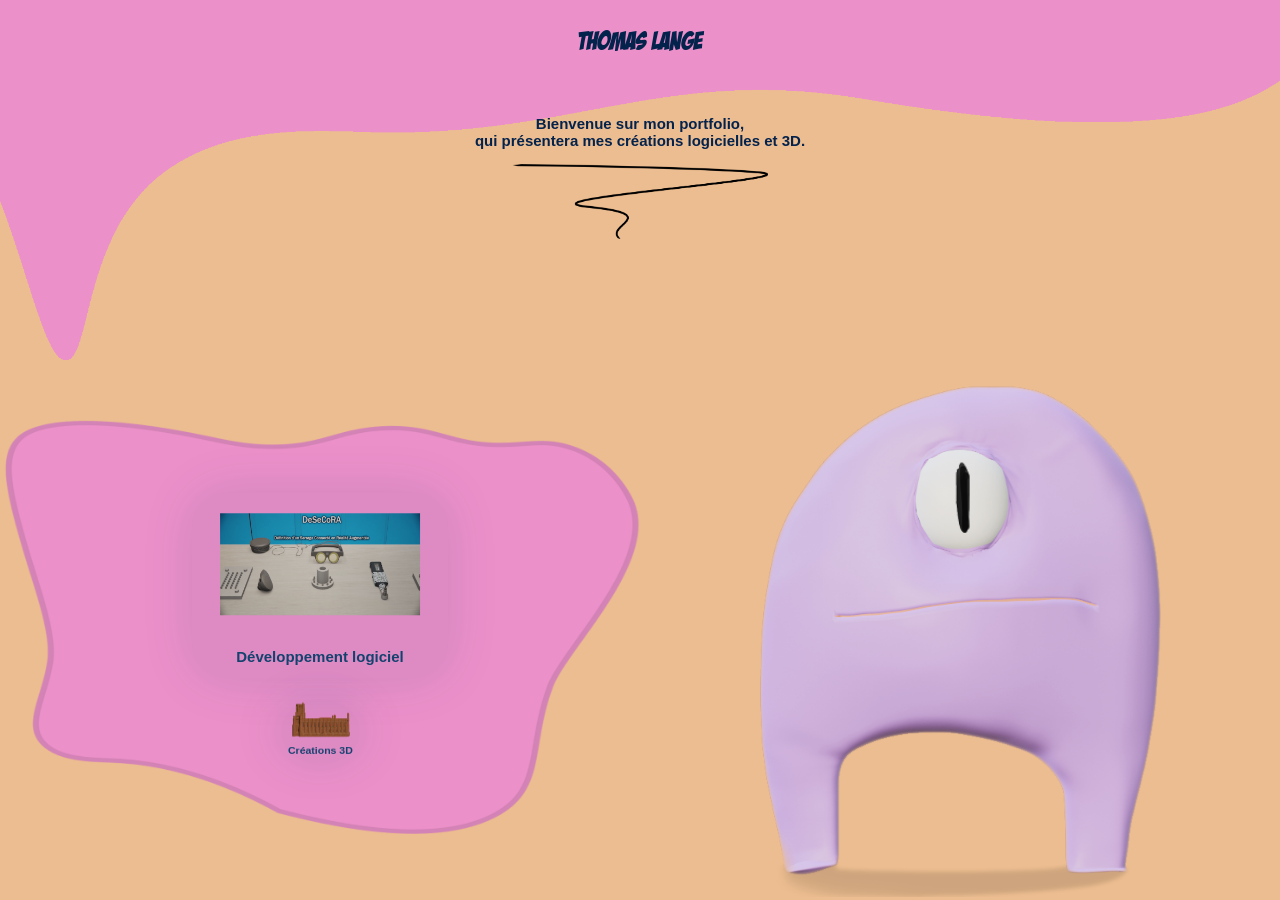
==== index.html @ fa7d8d44 "File name Changed Index -> indexs -> index" ====
<html lang="fr" style="--fast-cmp-vh: 8.96px;">
<head>
    <meta charset="utf-8" />
    <meta name="viewport" content="width=device-width, initial-scale=1" />
    <link rel="stylesheet" href="./common/lib/AddOns/StyleWebSite.css" />

    <title>Portfolio T_Lange</title>
</head>

<body>
    <header>
        <div class="vertImgText">
            <h1 id="Title">Thomas Lange</h1>
            <p style="font-weight: 800;padding-top:2vh;">
                Bienvenue sur mon portfolio,</br>qui présentera mes créations logicielles et 3D.
            </p>
            <img style="width:20%;" src="./common/Images/underline.png" />
        </div>
    </header>

    <div class="Two_Col">
        <div id="LeftDiv">
            <div class="vertImgText" id="btnContainer">
                <a id="topDiv" class="centerBtn" href="./common/lib/Games.html">
                    <img onmouseover="src='./common/Images/Btn/PresentationSpedUp.gif'" src="./common/Images/Btn/Presentation.png" />
                    <h2>Développement logiciel</h2>
                </a>
                </br>
                <a id="bottomDiv" class="centerBtn" href="./common/lib/3D.html">
                    <img onmouseover="src='./common/Images/Btn/BeginCathSpedUp.gif'" onmouseout="src='./common/Images/Btn/endCathSpedUp.gif'" src="./common/Images/Btn/FirstCat.png" />
                    <h2>Créations 3D</h2>
                </a>
            </div>
        </div>
        <div class="vertCenter" id="RightDiv">
            <img id="eyeImage" draggable="false" onmousedown="RandomEye()" src="./common/Images/pupilleReduitBig.png" />
        </div>
    </div>
    <script type="text/javascript" src="./common/lib/AddOns/Accueil_WebPage.js"></script>
</body>
</html>
---- common/lib/AddOns/StyleWebSite.css ----
/*Main Css*/
/*_________________________________________________________*/

@font-face {
    font-family: ObelixFont; /* set name */
    src: url(../Font/BADABB__.TTF); /* url of the font */
}

html {
    background-color: #ecbd90;
    font-family: "Verdana", sans-serif;
    font-size: 15px;
    font-style: normal;
    scroll-behavior: smooth;
}
#MainBody {
    top:5vh;
    width: 100%;
}

img{
    max-width:50vw;
    max-height:50vh;
    width:100%;
    height:100%;
    object-fit:contain;
}

#Title {
    position: relative;
    font-weight: 400;
    font-family: ObelixFont;
    font-size: clamp(20px,2vw,3vw);
    text-align: center;
    padding: 10px;
}

header {
    position: relative;
    width: 100%;
    height: clamp(120px,40%,100%);
    padding: 0;
    margin: 0;
    border: 0px;
    gap: 20%;
    justify-content: normal !important;
    background-image: url("../../Images/Backgrounds/head.png");
    background-size: 100% 100%;
    background-repeat: no-repeat;
}

a {
    display: inline-block;
    color: #13426f;
    transition: transform .2s ease, background-color ease-in-out .3s,box-shadow .2s;
    transform: scale(1);
    /*border: 5px solid red;*/
}

a:hover {
    transform: scale(1.2);
    color: #173551;
    z-index: 3;
}

body {
    padding: 0px;
    margin: 0px;
    border: 0px;
    color: #03224c;
}
div {
    position: relative;
    /*border:1px solid yellow;*/
}

.hideComponent {
    position: fixed;
    background-color: #00000090;
    top: 0px;
    width: 100%;
    height: 100%;
    z-index: 5;
    visibility: hidden;
    opacity: 0;
    transition: opacity .5s;
}


.hideComponent:has(#closeWindow:target) {
    visibility: hidden;
    opacity: 0;
}

.hideComponent a {
    position: relative;
    width: 100%;
    height: 100%
}

.hideComponent a:hover {
    transform: scale(1);
    z-index: 0;
}

.hideComponent:has(.showCell:target) {
    visibility: visible;
    opacity: 1;
}

.showCell:target {
    display: grid;
}

li {
    list-style-type: '-  ';
}

.space25 {
    height: 25%;
}
.topRoundImg img {
    border-radius: 10px 10px 0px 0px;
    max-width: 90%;
    object-fit: cover;
}
h2 {
    font-size: 100%;
}


/*_________________________________________________________*/
/*Accueil*/
/*_________________________________________________________*/
.Two_Col {
    height: 60%;
    width: 100%;
    display: grid;
    grid-template-columns: repeat(auto-fit, minmax(400px, 1fr));
    grid-auto-rows: clamp(250px,100%,100%);

/*    grid-template-columns:1fr;
    grid-template-rows:1fr 1fr;*/

    grid-column-gap: 0px;
    grid-row-gap: 0px;
}


.vertCenter {
    display: flex;
    justify-content: center;
    text-align: center;
    width: 100%;
}

.vertImgText {
    position: relative;
    display: flex;
    flex-direction: column;
    align-items: center;
    text-align: center;
    justify-content: center;
    width: 100%;
}

#LeftDiv, #RightDiv {
    position: relative;
    background-repeat: no-repeat;
    background-position: center;
    background-size: contain;

}

#RightDiv {
    background-image: url("../../Images/GaubichonneurTEmpShadow.png");
}

#LeftDiv {
    background-image: url("../../Images/Backgrounds/BG2_3.png");
}

/*#RightDiv {
    background-image: url("../../Images/Backgrounds/BG2_2.png");
}*/


#btnContainer {
    position: absolute;
    left: 50%;
    top: 50%;
    transform: translateX(-50%) translateY(-50%);
    width: 40%;
}

#btnContainer a {
    text-decoration: none;
    text-align: center;
}

#topDiv{
    
}

#bottomDiv {
    width: 30%;
    font-size: 70%;
    transform:rotateX(30deg);
    transition: width .2s ease, transform .4s;
}

#bottomDiv:hover{
    width: 80%;
    transform: rotateX(0deg);
}
#btnContainer:has(#bottomDiv:hover) #topDiv {
    transform: scale(.5) rotateX(-30deg);
}

#eyeImage {
    transition: transform .1s, width .3s;
    max-width: 100%;
    width: auto;
    height: 15%;
    position: relative;
    transform: translateX(5%) translateY(120%);
}

.centerBtn {
    border-radius: 35px;
    background-color: #13426f10;
    box-shadow: 0px 0px 50px #13426f25;
    text-align: center;
}

.centerBtn:hover {
    background-color: #13426f10;
    box-shadow: 0px 0px 5px #13426f10;
}


/*_________________________________________________________*/
/*Other Web pages*/
/*_________________________________________________________*/



/*Navigator*/
/*_________________________________________________________*/

nav {
    transition: left .3s;
    height: 100%;
    width: 20vw;
    left:-100%;
    position: fixed;
    background-image: url("../../Images/Backgrounds/nav.png");
    background-repeat: no-repeat;
    background-position: left;
    background-size: 100% 100%;
    z-index:5;
}

nav li{
    font-size:100%;
}

.menuBtn{
    padding:5px;
    padding-left:0;
    width:5%;
    height:auto;
    position:fixed;
    z-index:1;
}
#navMenuButton {
    position: absolute;
    left:80%;
    top:.1vh;
    width: 5vw;
}

nav:target {
    left: 0px;
}


.navigatorElement {
    padding: 15px;
    margin-left: .5vw;
    width: 100%;
}

/*_________________________________________________________*/

/*Grids & cells*/
/*_________________________________________________________*/

.grid3 {
    position: relative;
    height:auto;
    width:100%;
    display: grid;
    padding-top:10px;
    grid-template-columns: repeat( auto-fit, minmax(200px, .5fr));
    justify-content:center;
}
.grid3 a:hover{
    transform:scale(1.05);
}

.grid4 {
    position: relative;
    display: grid;
    grid-template-rows: 2fr;
    grid-template-columns: repeat(4, 1fr);
    grid-column-gap: 5px;
    grid-row-gap: 5px;
    padding: 10px;
}
.cell {
    position: relative;
    box-shadow: 0px 0px 5px #13426f60;
    background-color: #ecbd90;
    display: grid;
    align-items: end;
    overflow: hidden;
    transition: transform .1s, border-radius .1s;
}

.cell:hover{
    transform:scale(1.2);
    z-index:4;
    border-radius: 35px;
    transition-duration: .2s;
}

.cell img {
    position: relative;
    object-position: bottom;
    height:auto;
}


.cell .UnrollButton {
    position: relative;
    bottom:0px;
}

.cell h2 {
    position: absolute;
    text-shadow: black -1px -1px 5px;
    font-style: italic;
    color: white;
    top:0px;
    right: 10px;
    font-weight: 600;
    font-size: 1.5vw;
    z-index: 1;
}

/*Vitrine 3D*/

.vitrineGrid {
    position: absolute;
    bottom:0px;
    display:none; /*Shown when clicking specified cell*/
    max-height:90%;
    border-radius: 0px 35px 35px 0px;
    background-color: #fcfcfcf0;
    padding: 30px;
    grid-template-columns: repeat(5, auto);
    grid-column-gap: 5px;
    z-index: 3;
}


.vitrineGrid img {
    height: 100%;
}

.vitrineGrid img:hover {
    transform: scale(2);
    z-index:2;
}

.vitrineGrid img:not(:hover) {
    z-index:0;
}

.vitrineGrid .inspirationImg {
    box-shadow: 0px 0px 5px black;
}

.vitrineGrid .inspirationImg:hover {
    z-index:2;
}

.vitrineGrid .inspirationImg h3 {
    position: absolute;
    text-shadow: black 0px 0px 3px;
    font-style: italic;
    color: #bebebe;
    font-size: 2vw;
    top: 0px;
    right: 10px;
}
/*_________________________________________________________*/



/*Tootips*/
/*____________________________________________________________*/
.tooltiptext {
    position: absolute;
    top: 0px;
    width:90%;
    height:auto;
    opacity: 0;
    visibility: hidden;
    background-color: #997a8d;
    color: #fdf4ec;
    padding: 10px;
    border-radius: 6px;
    transition: opacity .5s;
}
.tooltiptext p{
    max-width:90%;
}

#DeseCora:hover #DeseCoraT, #Cartapenta:hover #CartapentaT, #Dunjon:hover #DunjonT, #Lamb:hover #LambT, #Parturiente:hover #ParturienteT, #LaughWorld:hover #LaughWorldT, #TacotAvenue:hover #TacotAvenueT, #MusicalDj:hover #MusicalDjT {
    opacity: 1;
    visibility: visible;
}

.showCell {
    max-height:90%;
}

.LogicielPageVitrine {
    position: absolute;
    top: 0px;
    display: none;
    border-radius: 5px;
    background-color: #fcfcfcf0;
    color: #27211c;
    margin-top: 5%;
    left: 10%;
    right: 10%;
    padding: 1%;
    overflow-y:scroll;
}

.infoText {
    position: absolute;
    font-style: italic;
    bottom: 0%;
    right: 0%;
    text-align: right;
}


@media only screen and (max-width: 600px) {
    html {
        background-color: lightblue;
    }
    nav {
        width: 50% !important;
    }
    #btnContainer a {
        font-size: 2vw;
    }
    nav #Title {
        font-size: 5vw;
    }
    #navMenuButton {
        width: 10vw;
    }
}
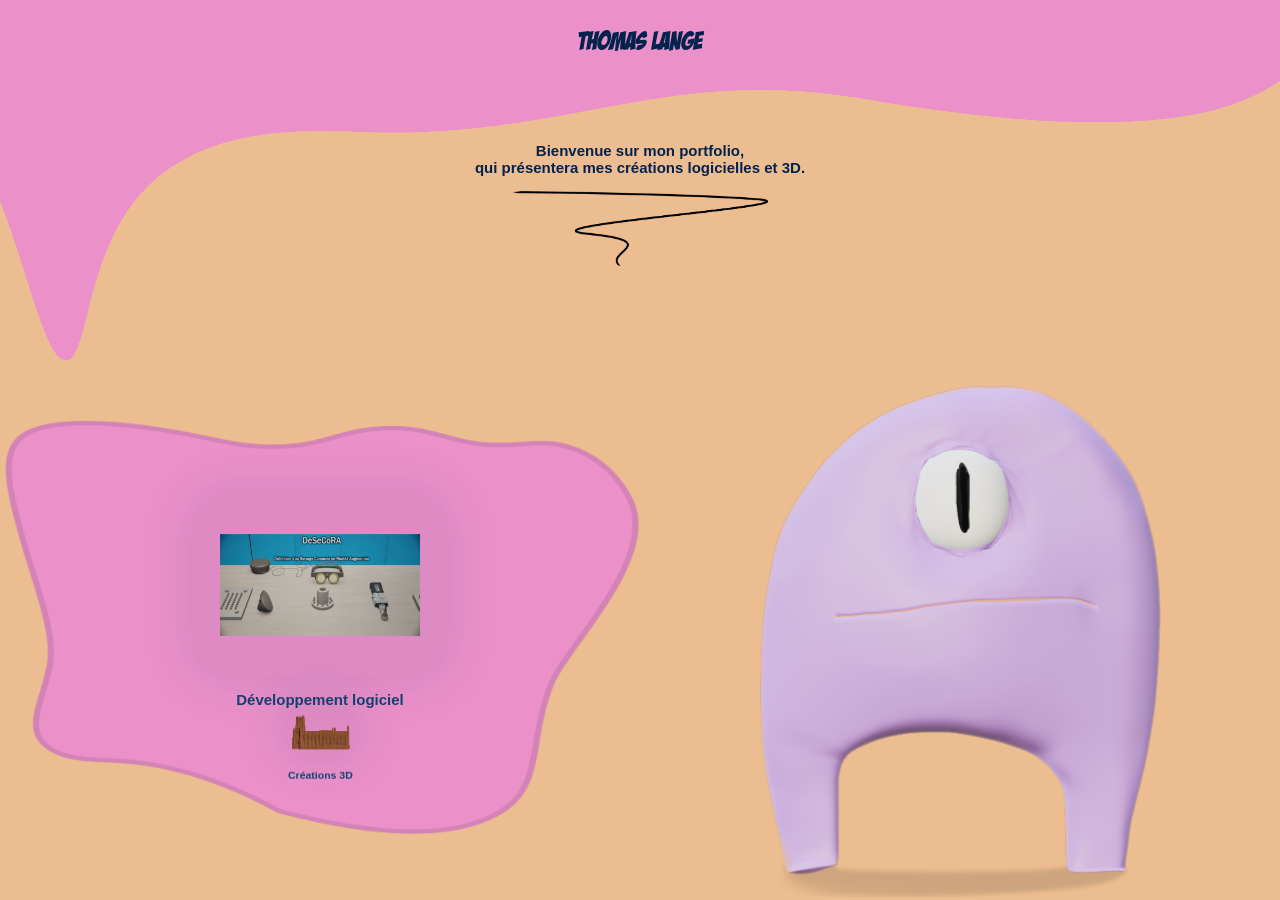
==== commit 2bdbe174: "Scripts : mobile style updated" ====
--- a/index.html
+++ b/index.html
@@ -11,7 +11,7 @@
     <header>
         <div class="vertImgText">
             <h1 id="Title">Thomas Lange</h1>
-            <p style="font-weight: 800;padding-top:2vh;">
+            <p style="width:70%;font-weight: 800;padding-top:5vh;">
                 Bienvenue sur mon portfolio,</br>qui présentera mes créations logicielles et 3D.
             </p>
             <img style="width:20%;" src="./common/Images/underline.png" />
--- a/common/lib/AddOns/StyleWebSite.css
+++ b/common/lib/AddOns/StyleWebSite.css
@@ -191,6 +191,7 @@
     top: 50%;
     transform: translateX(-50%) translateY(-50%);
     width: 40%;
+    height:80%;
 }
 
 #btnContainer a {
@@ -198,8 +199,9 @@
     text-align: center;
 }
 
-#topDiv{
-    
+#topDiv,#bottomDiv{
+    height:auto;
+    width:100%;
 }
 
 #bottomDiv {
@@ -266,6 +268,7 @@
 }
 
 .menuBtn{
+    top:0px;
     padding:5px;
     padding-left:0;
     width:5%;
@@ -273,6 +276,7 @@
     position:fixed;
     z-index:1;
 }
+
 #navMenuButton {
     position: absolute;
     left:80%;
@@ -467,13 +471,29 @@
     nav {
         width: 50% !important;
     }
+    nav #Title {
+        font-size: 5vw;
+    }
+    .menuBtn{
+
+        width:10vw;
+    }
+    .grid4 {
+        grid-template-columns: repeat(2, 1fr);
+        gap:20px;
+    }
+    #navMenuButton {
+        width: 10vw;
+    }
+
+    #LeftDiv #btnContainer {
+        flex-direction:row;
+        gap:10px;
+        height:auto;
+        width:70%;
+    }
     #btnContainer a {
         font-size: 2vw;
     }
-    nav #Title {
-        font-size: 5vw;
-    }
-    #navMenuButton {
-        width: 10vw;
-    }
+
 }
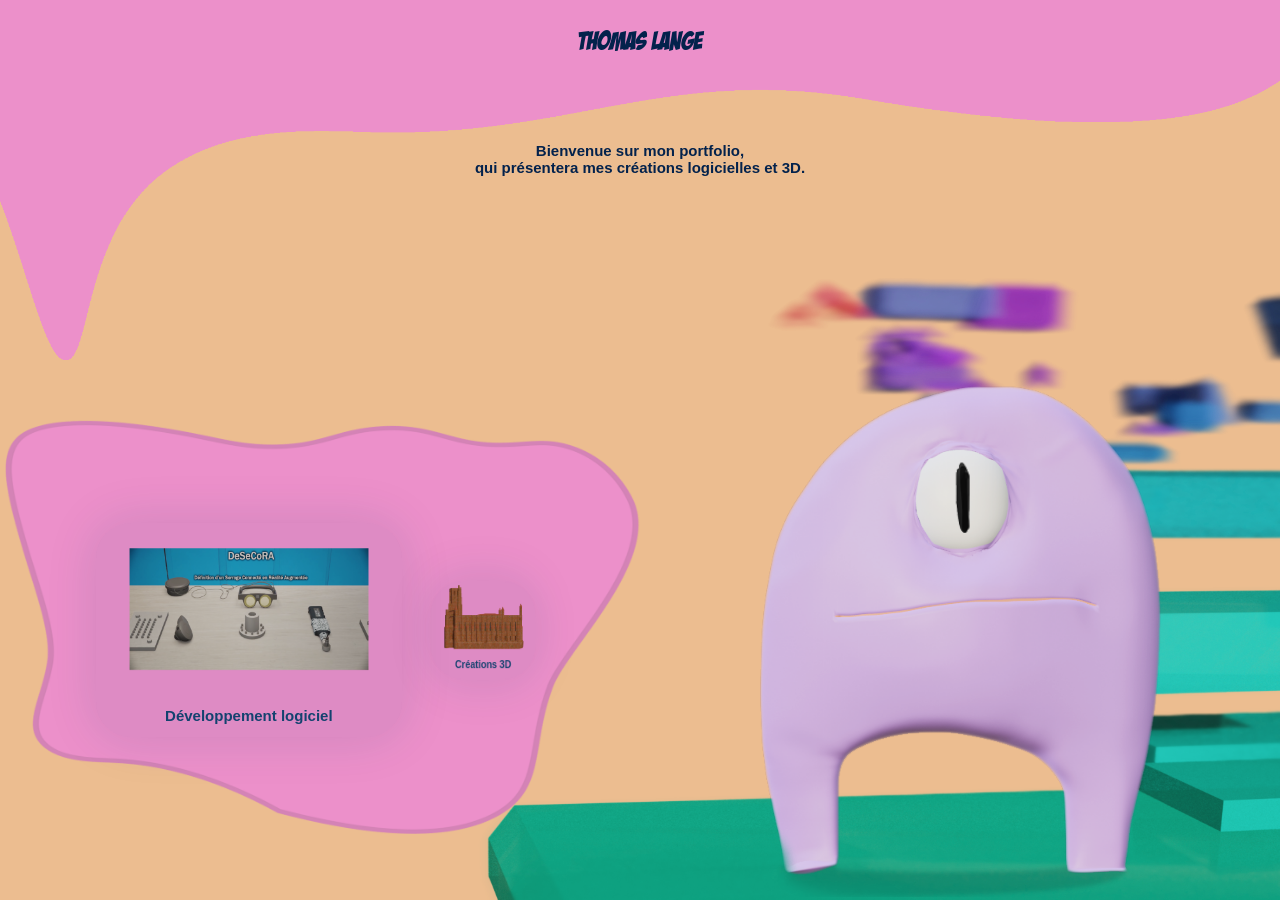
==== commit 052e3a1d: "Scripts: new images background added" ====
--- a/index.html
+++ b/index.html
@@ -7,25 +7,24 @@
     <title>Portfolio T_Lange</title>
 </head>
 
-<body>
+<body style="background-image: url(' ./common/Images/Backgrounds/AccueilFond.png'); background-attachment: fixed; background-size: contain; background-repeat: no-repeat; background-position: bottom right">
     <header>
         <div class="vertImgText">
             <h1 id="Title">Thomas Lange</h1>
             <p style="width:70%;font-weight: 800;padding-top:5vh;">
                 Bienvenue sur mon portfolio,</br>qui présentera mes créations logicielles et 3D.
             </p>
-            <img style="width:20%;" src="./common/Images/underline.png" />
+           <!-- <img style="width:20%;" src="./common/Images/underline.png" />-->
         </div>
     </header>
 
     <div class="Two_Col">
         <div id="LeftDiv">
-            <div class="vertImgText" id="btnContainer">
+            <div class="Two_Column" id="btnContainer">
                 <a id="topDiv" class="centerBtn" href="./common/lib/Games.html">
                     <img onmouseover="src='./common/Images/Btn/PresentationSpedUp.gif'" src="./common/Images/Btn/Presentation.png" />
                     <h2>Développement logiciel</h2>
                 </a>
-                </br>
                 <a id="bottomDiv" class="centerBtn" href="./common/lib/3D.html">
                     <img onmouseover="src='./common/Images/Btn/BeginCathSpedUp.gif'" onmouseout="src='./common/Images/Btn/endCathSpedUp.gif'" src="./common/Images/Btn/FirstCat.png" />
                     <h2>Créations 3D</h2>
--- a/common/lib/AddOns/StyleWebSite.css
+++ b/common/lib/AddOns/StyleWebSite.css
@@ -146,6 +146,14 @@
     grid-row-gap: 0px;
 }
 
+.Two_Column {
+    width: 100%;
+    display: flex;
+    grid-column-gap: 20px;
+    align-items: center;
+    text-align: center;
+    justify-content: center;
+}
 
 .vertCenter {
     display: flex;
@@ -169,7 +177,6 @@
     background-repeat: no-repeat;
     background-position: center;
     background-size: contain;
-
 }
 
 #RightDiv {
@@ -190,8 +197,8 @@
     left: 50%;
     top: 50%;
     transform: translateX(-50%) translateY(-50%);
-    width: 40%;
-    height:80%;
+    width: 70%;
+    height:auto;
 }
 
 #btnContainer a {
@@ -200,23 +207,23 @@
 }
 
 #topDiv,#bottomDiv{
-    height:auto;
+    height:70%;
     width:100%;
 }
 
 #bottomDiv {
-    width: 30%;
+    width: 40%;
     font-size: 70%;
-    transform:rotateX(30deg);
+    transform: rotateY(30deg);
     transition: width .2s ease, transform .4s;
 }
 
 #bottomDiv:hover{
-    width: 80%;
-    transform: rotateX(0deg);
+    width: 100%;
+    transform: rotateY(0deg);
 }
 #btnContainer:has(#bottomDiv:hover) #topDiv {
-    transform: scale(.5) rotateX(-30deg);
+    transform: scale(.5) rotateY(-30deg);
 }
 
 #eyeImage {
@@ -267,21 +274,27 @@
     font-size:100%;
 }
 
-.menuBtn{
-    top:0px;
-    padding:5px;
-    padding-left:0;
-    width:5%;
+.menuBtn {
+    position: fixed;
+    display: block;
+    top: 0;
+    left: 0;
+    padding: 5px;
+    padding-top: 5px;
+    padding-left: 0;
+    width: 5vw;
+    height: auto;
+    z-index: 1;
+}
+
+.menuBtn img{
     height:auto;
-    position:fixed;
-    z-index:1;
+    width:100%;
 }
 
 #navMenuButton {
     position: absolute;
     left:80%;
-    top:.1vh;
-    width: 5vw;
 }
 
 nav:target {
@@ -363,7 +376,9 @@
     z-index: 1;
 }
 
+
 /*Vitrine 3D*/
+/*_________________________________________________________*/
 
 .vitrineGrid {
     position: absolute;
@@ -374,6 +389,7 @@
     background-color: #fcfcfcf0;
     padding: 30px;
     grid-template-columns: repeat(5, auto);
+    grid-template-rows: 1fr;
     grid-column-gap: 5px;
     z-index: 3;
 }
@@ -394,6 +410,10 @@
 
 .vitrineGrid .inspirationImg {
     box-shadow: 0px 0px 5px black;
+}
+.vitrineGrid .inspirationImg img{
+    width:100%;
+    height:auto;
 }
 
 .vitrineGrid .inspirationImg:hover {
@@ -406,7 +426,6 @@
     font-style: italic;
     color: #bebebe;
     font-size: 2vw;
-    top: 0px;
     right: 10px;
 }
 /*_________________________________________________________*/
@@ -441,6 +460,12 @@
     max-height:90%;
 }
 
+.showCell:target {
+    display: grid;
+    visibility:visible;
+    opacity:1;
+}
+
 .LogicielPageVitrine {
     position: absolute;
     top: 0px;
@@ -452,7 +477,7 @@
     left: 10%;
     right: 10%;
     padding: 1%;
-    overflow-y:scroll;
+    overflow-y: scroll;
 }
 
 .infoText {
@@ -474,26 +499,27 @@
     nav #Title {
         font-size: 5vw;
     }
-    .menuBtn{
-
-        width:10vw;
+    .menuBtn, #navMenuButton {
+        width: 10vw;
+    }
+    #bottomDiv{
+        width:80%;
+    }
+    #LeftDiv #btnContainer {
+        flex-direction: row;
+        gap: 10px;
+        height: auto;
+        max-height: 30%;
+        width: 80%;
+    }
+    #btnContainer a {
+        font-size: 2vw;
     }
     .grid4 {
         grid-template-columns: repeat(2, 1fr);
-        gap:20px;
-    }
-    #navMenuButton {
-        width: 10vw;
-    }
-
-    #LeftDiv #btnContainer {
-        flex-direction:row;
-        gap:10px;
-        height:auto;
-        width:70%;
-    }
-    #btnContainer a {
-        font-size: 2vw;
-    }
-
+        gap: 20px;
+    }
+    .vitrineGrid {
+        grid-template-columns: repeat(3, 1fr);
+    }
 }
